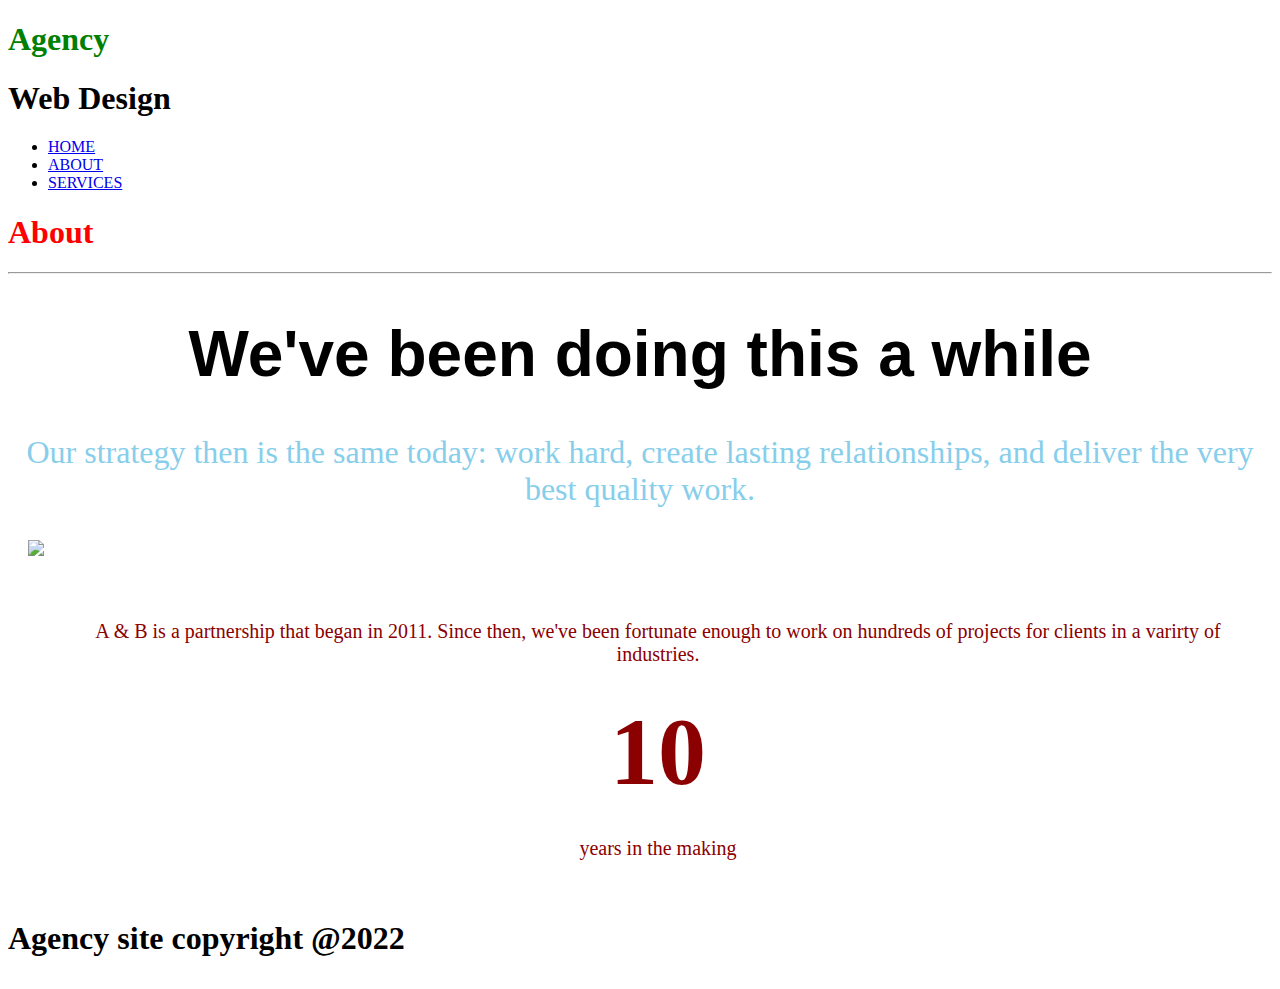
==== about.html @ 4c8c1235 "Agency web design(About section)" ====
<!DOCTYPE html>
<html lang="en">
<head>
    <meta charset="UTF-8">
    <meta http-equiv="X-UA-Compatible" content="IE=edge">
    <meta name="viewport" content="width=device-width, initial-scale=1.0">
    <title>Contact us</title>
    <link rel="stylesheet" href="/style.css">
    <style>
     #h11{
    color: red;
    }
    .first{
        text-align: center;
    }
    #h22{
        font-family: 'Franklin Gothic Medium', 'Arial Narrow', Arial, sans-serif; 
    }
    .first p{
        color: skyblue;
        font-family:'Trebuchet MS';
        font-weight: 100;
    }
    .imgimg{
        size: 70%;
    }
    .second{
        font-size: 20px;
        display: inline-flex;
        justify-content: center;
        size: 50%;
    }
    .contenet{
        
        margin: 0 20px;
        text-align: center;
        padding-top: 60px;
        color: darkred;
        font-weight: 100;
    }
    img{
        padding-left: 20px;
    }
    h2{
        margin: 0;
        font-size: 96px;
        padding: 10px 10px;
    }
    </style>
</head>
<body>
    <header>
        <div class="heading">
            <h1 style="color:green">Agency</h1>
            <h1> Web Design</h1>
        </div>
        <div class="container">
            <ul>
                <li><a href="/index.html">HOME</a></li>
                <li><a href="about.html">ABOUT</a></li>
                <li><a href="services.html">SERVICES</a></li>
            </ul>
        </div>
      </header>
    <navber id="heading">
        <h1 id="h11">About<h1>
            <hr>
    </navber>
    <section class="first">
        <h1 id="h22">We've been doing this a while</h1>
        <p>Our strategy then is the same today: work hard, create lasting relationships, and deliver the very best quality work.</p>
    </section>
    <section class="second">
        <img src="/About img.jpg">
        <div class="contenet">
        <p>A & B is a partnership that began in 2011. Since then, we've been fortunate enough to work on hundreds of projects for clients in a varirty of industries.</p>
        <h2>10</h2>
        <p>years in the making</p>
        </div>
    </section>
    <footer>
        <p id="p2">Agency site copyright @2022</p>
    </footer>
</body>
</html>
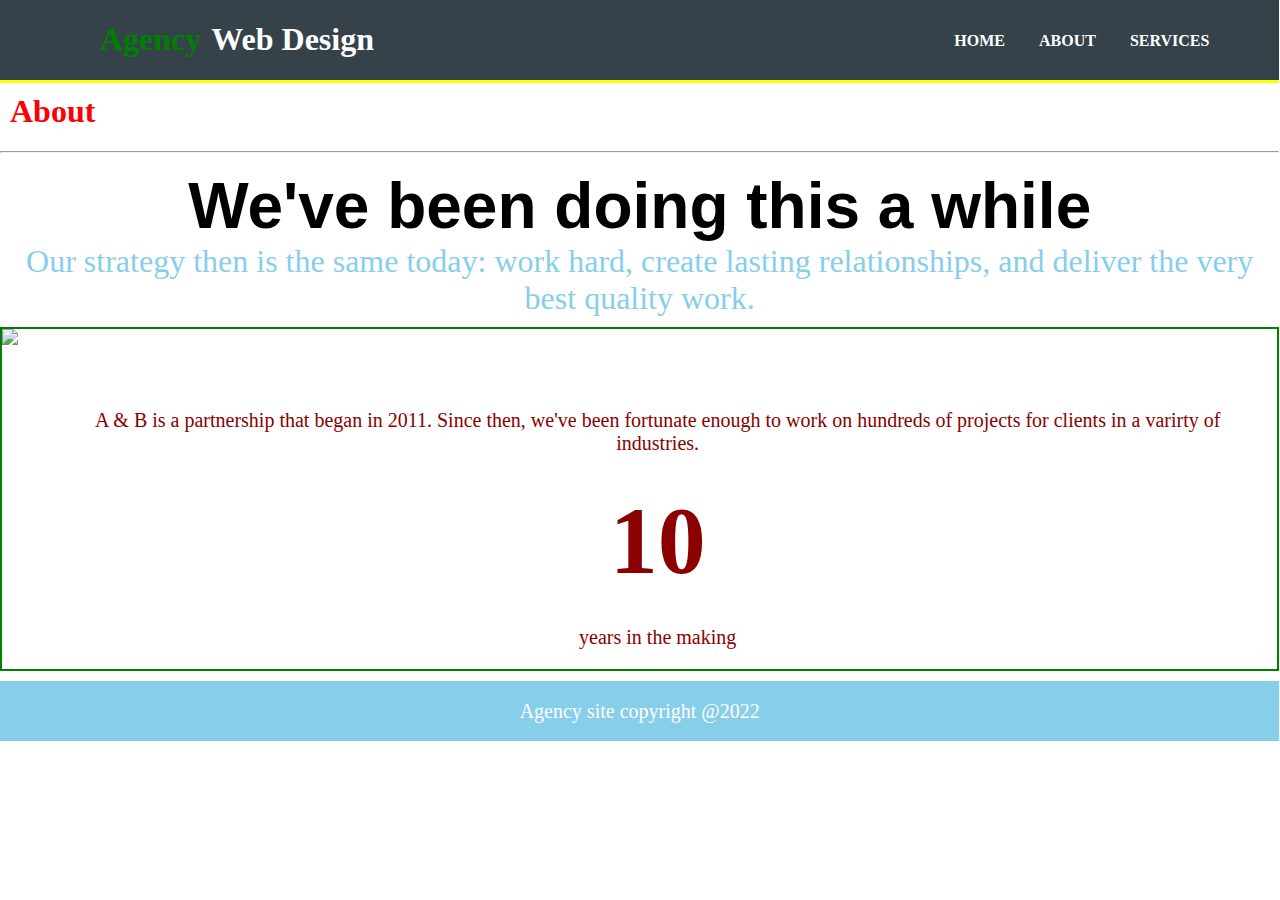
==== commit c6e8d42f: "Agency-web-design project" ====
--- a/about.html
+++ b/about.html
@@ -1,85 +1,110 @@
-<!DOCTYPE html>
-<html lang="en">
-<head>
-    <meta charset="UTF-8">
-    <meta http-equiv="X-UA-Compatible" content="IE=edge">
-    <meta name="viewport" content="width=device-width, initial-scale=1.0">
-    <title>Contact us</title>
-    <link rel="stylesheet" href="/style.css">
-    <style>
-     #h11{
-    color: red;
-    }
-    .first{
-        text-align: center;
-    }
-    #h22{
-        font-family: 'Franklin Gothic Medium', 'Arial Narrow', Arial, sans-serif; 
-    }
-    .first p{
-        color: skyblue;
-        font-family:'Trebuchet MS';
-        font-weight: 100;
-    }
-    .imgimg{
-        size: 70%;
-    }
-    .second{
-        font-size: 20px;
-        display: inline-flex;
-        justify-content: center;
-        size: 50%;
-    }
-    .contenet{
-        
-        margin: 0 20px;
-        text-align: center;
-        padding-top: 60px;
-        color: darkred;
-        font-weight: 100;
-    }
-    img{
-        padding-left: 20px;
-    }
-    h2{
-        margin: 0;
-        font-size: 96px;
-        padding: 10px 10px;
-    }
-    </style>
-</head>
-<body>
-    <header>
-        <div class="heading">
-            <h1 style="color:green">Agency</h1>
-            <h1> Web Design</h1>
-        </div>
-        <div class="container">
-            <ul>
-                <li><a href="/index.html">HOME</a></li>
-                <li><a href="about.html">ABOUT</a></li>
-                <li><a href="services.html">SERVICES</a></li>
-            </ul>
-        </div>
-      </header>
-    <navber id="heading">
-        <h1 id="h11">About<h1>
-            <hr>
-    </navber>
-    <section class="first">
-        <h1 id="h22">We've been doing this a while</h1>
-        <p>Our strategy then is the same today: work hard, create lasting relationships, and deliver the very best quality work.</p>
-    </section>
-    <section class="second">
-        <img src="/About img.jpg">
-        <div class="contenet">
-        <p>A & B is a partnership that began in 2011. Since then, we've been fortunate enough to work on hundreds of projects for clients in a varirty of industries.</p>
-        <h2>10</h2>
-        <p>years in the making</p>
-        </div>
-    </section>
-    <footer>
-        <p id="p2">Agency site copyright @2022</p>
-    </footer>
-</body>
+<!DOCTYPE html>
+<html lang="en">
+<head>
+    <meta charset="UTF-8">
+    <meta http-equiv="X-UA-Compatible" content="IE=edge">
+    <meta name="viewport" content="width=device-width, initial-scale=1.0">
+    <title>Contact us</title>
+    <link rel="stylesheet" href="/style.css">
+    <style>
+    body{
+        height: 100vh;
+        width: 99.95%;
+        box-sizing: border-box;
+        /* overflow: hidden; */
+        margin: 0;
+        padding: 0;
+    }
+     #h11{
+    color: red;
+    margin: 0;
+    padding-top: 10px;
+    padding-left: 10px;
+    }
+    .first{
+        text-align: center;
+    }
+    .first #h22{
+        font-family: 'Franklin Gothic Medium', 'Arial Narrow', Arial, sans-serif; 
+        margin: 0px;
+
+    }
+    .first p{
+        color: skyblue;
+        font-family:'Trebuchet MS';
+        font-weight: 100;
+        margin: 0px;
+        padding-bottom: 10px;
+    }
+    .img{
+        size: 70%;
+    }
+    .second{
+        font-size: 20px;
+        display: flex;
+        border: 2px solid green;
+        margin-bottom: 10px;
+    }
+    .contenet{
+        margin: 0 20px;
+        text-align: center;
+        padding-top: 60px;
+        color: darkred;
+        font-weight: 100;
+    }
+    img{
+        /* padding-left: 0px; */
+        padding-right: 20px;
+    }
+    h2{
+        margin: 0;
+        font-size: 96px;
+        padding: 10px 10px;
+    }
+    footer{
+        height: 60px;
+        display: flex;
+        justify-content: center;
+        align-items: center;
+        margin-top:10px ;
+    }
+    footer p{
+        font-size: 20px;
+    }
+    </style>
+</head>
+<body>
+    <header>
+        <div class="heading">
+            <h1 style="color:green">Agency</h1>
+            <h1> Web Design</h1>
+        </div>
+        <div class="container">
+            <ul>
+                <li><a href="/index.html">HOME</a></li>
+                <li><a href="about.html">ABOUT</a></li>
+                <li><a href="services.html">SERVICES</a></li>
+            </ul>
+        </div>
+      </header>
+    <navber id="heading">
+        <h1 id="h11">About<h1>
+            <hr>
+    </navber>
+    <section class="first">
+        <h1 id="h22">We've been doing this a while</h1>
+        <p>Our strategy then is the same today: work hard, create lasting relationships, and deliver the very best quality work.</p>
+    </section>
+    <section class="second">
+        <img src="/About img.jpg">
+        <div class="contenet">
+        <p>A & B is a partnership that began in 2011. Since then, we've been fortunate enough to work on hundreds of projects for clients in a varirty of industries.</p>
+        <h2>10</h2>
+        <p>years in the making</p>
+        </div>
+    </section>
+    <footer>
+        <p id="p2">Agency site copyright @2022</p>
+    </footer>
+</body>
 </html>--- a/style.css
+++ b/style.css
@@ -0,0 +1,104 @@
+body
+{
+    box-sizing: border-box;
+    margin: 0;
+    padding: 0;
+}
+header{
+    margin: 0;
+    padding: 0;
+    background:#35424a;
+    color: white;
+    display: flex;
+    justify-content: space-between;
+    border-bottom: 3px solid yellow;
+}
+.heading{
+    padding: 0;
+    font-family: 'Times New Roman', Times, serif;
+    display: flex;
+    margin-left: 100px;
+    font-weight: bold;
+}
+.heading h1{
+    margin-right: 10px;
+}
+
+.container li{
+    margin: 0;
+    padding: 0;
+    text-decoration: none;
+    display: inline;
+    
+}
+.container a{
+    text-decoration: none;
+    color: white;
+    padding: 0 15px;
+    font-weight: bold;
+    
+}
+.container a:hover{
+    color: #35424a;
+    background-color: white;
+}
+header ul{
+    margin-top: 32px;
+    margin-right: 55px;
+}
+
+#showcase{
+    position: relative;
+    height: 403px;
+    background-image: url(/main.avif);
+    padding-top: 1px;
+    background-position: center;
+    background-size: cover;
+    background-repeat: no-repeat;
+}
+.container2{
+    padding-top:40px;
+    text-align: center;
+    color: white;
+}
+.container2 #p1{
+    margin-bottom: 5px;
+    font-size: 50px;
+    font-weight: bold; 
+}
+.container2 #p2{
+    margin-top: -11px;
+    font-size: 17px;
+    font-weight: bold;
+}
+.fa-brands{
+    font-size: 70px;
+}
+#img1,#img2,#img3{
+    width: 50px;
+    
+}
+.container3{
+    display: flex;
+    margin-top: 10px;
+    
+}
+.container3 .box{
+    width: 33%;
+    padding: 0 10px;
+    padding-top: 20px;
+    text-align: center;
+}
+footer{
+    height: 60px;
+    background-color:skyblue;
+    color: white;
+    display: flex;
+    justify-content: center;
+    align-items: center;
+    margin-top: 26px;
+}
+footer p{
+    font-size: 20px;
+    font-weight: normal;
+}
